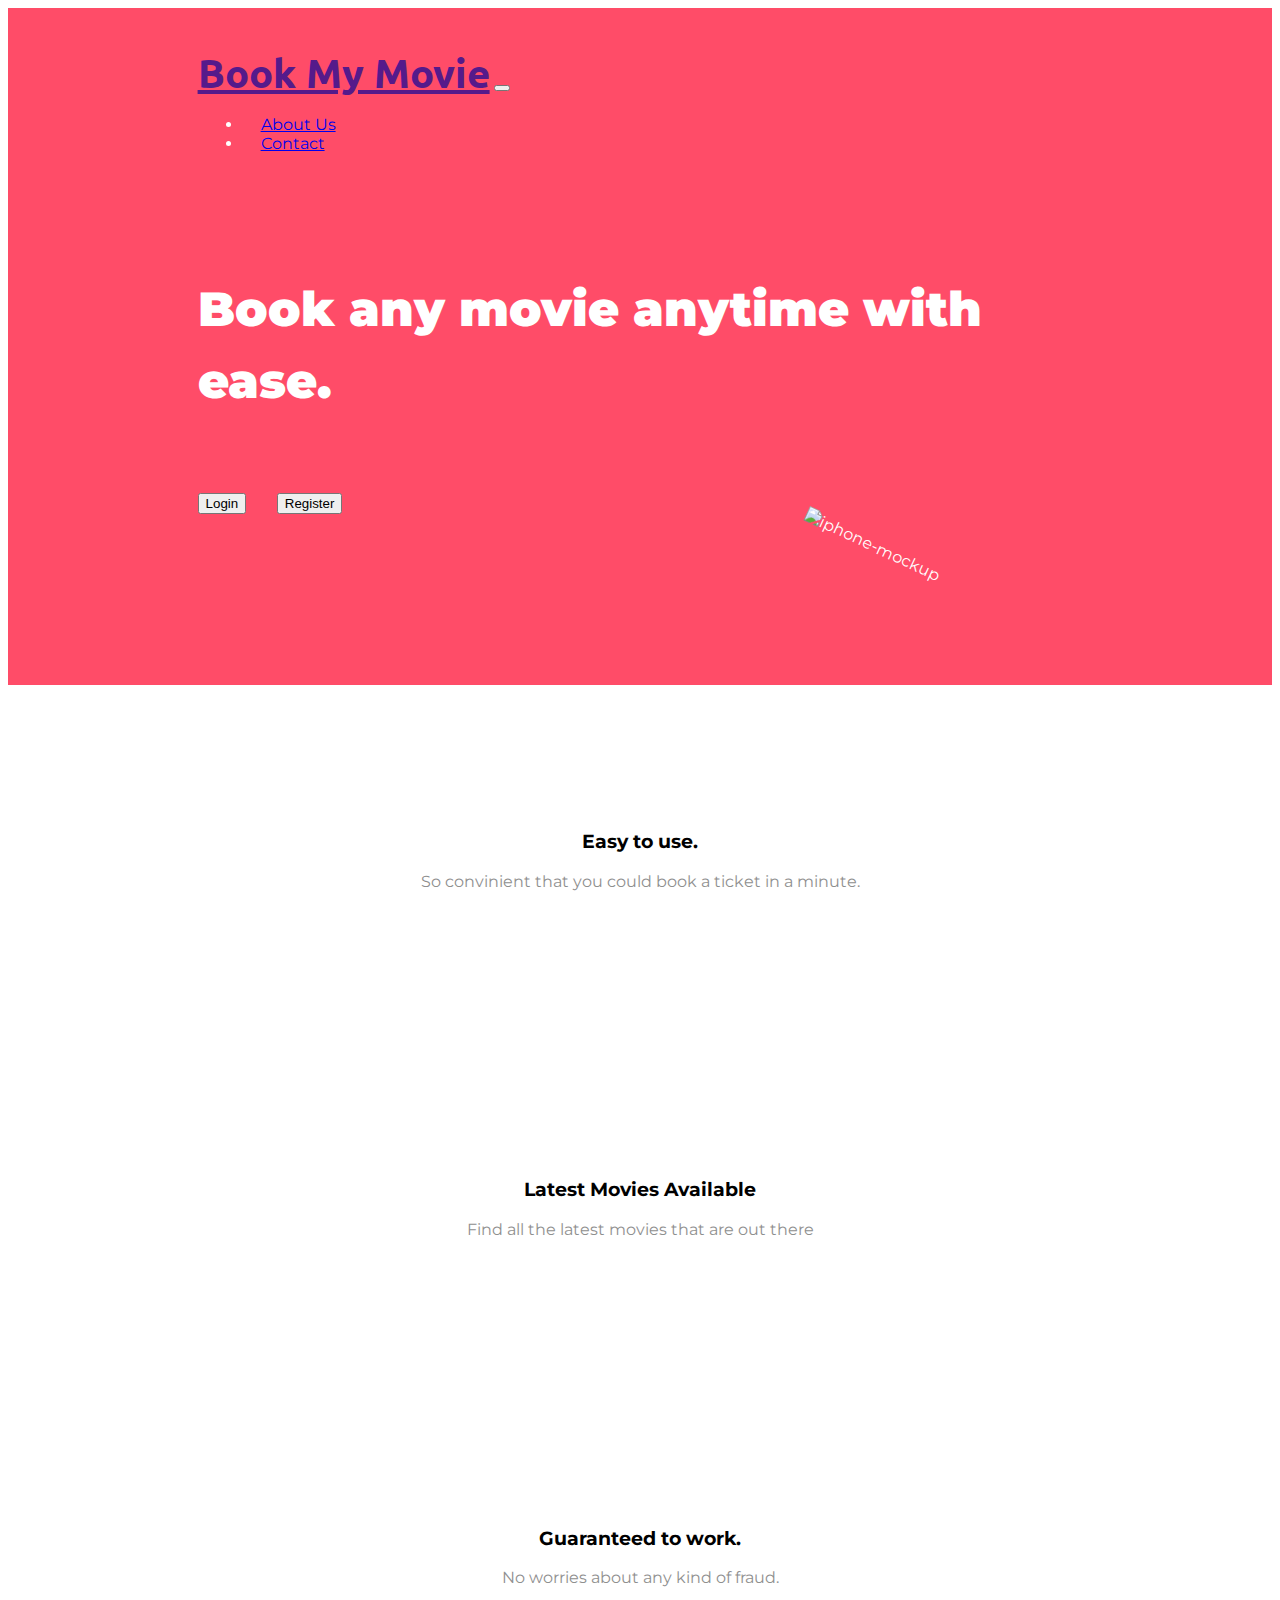
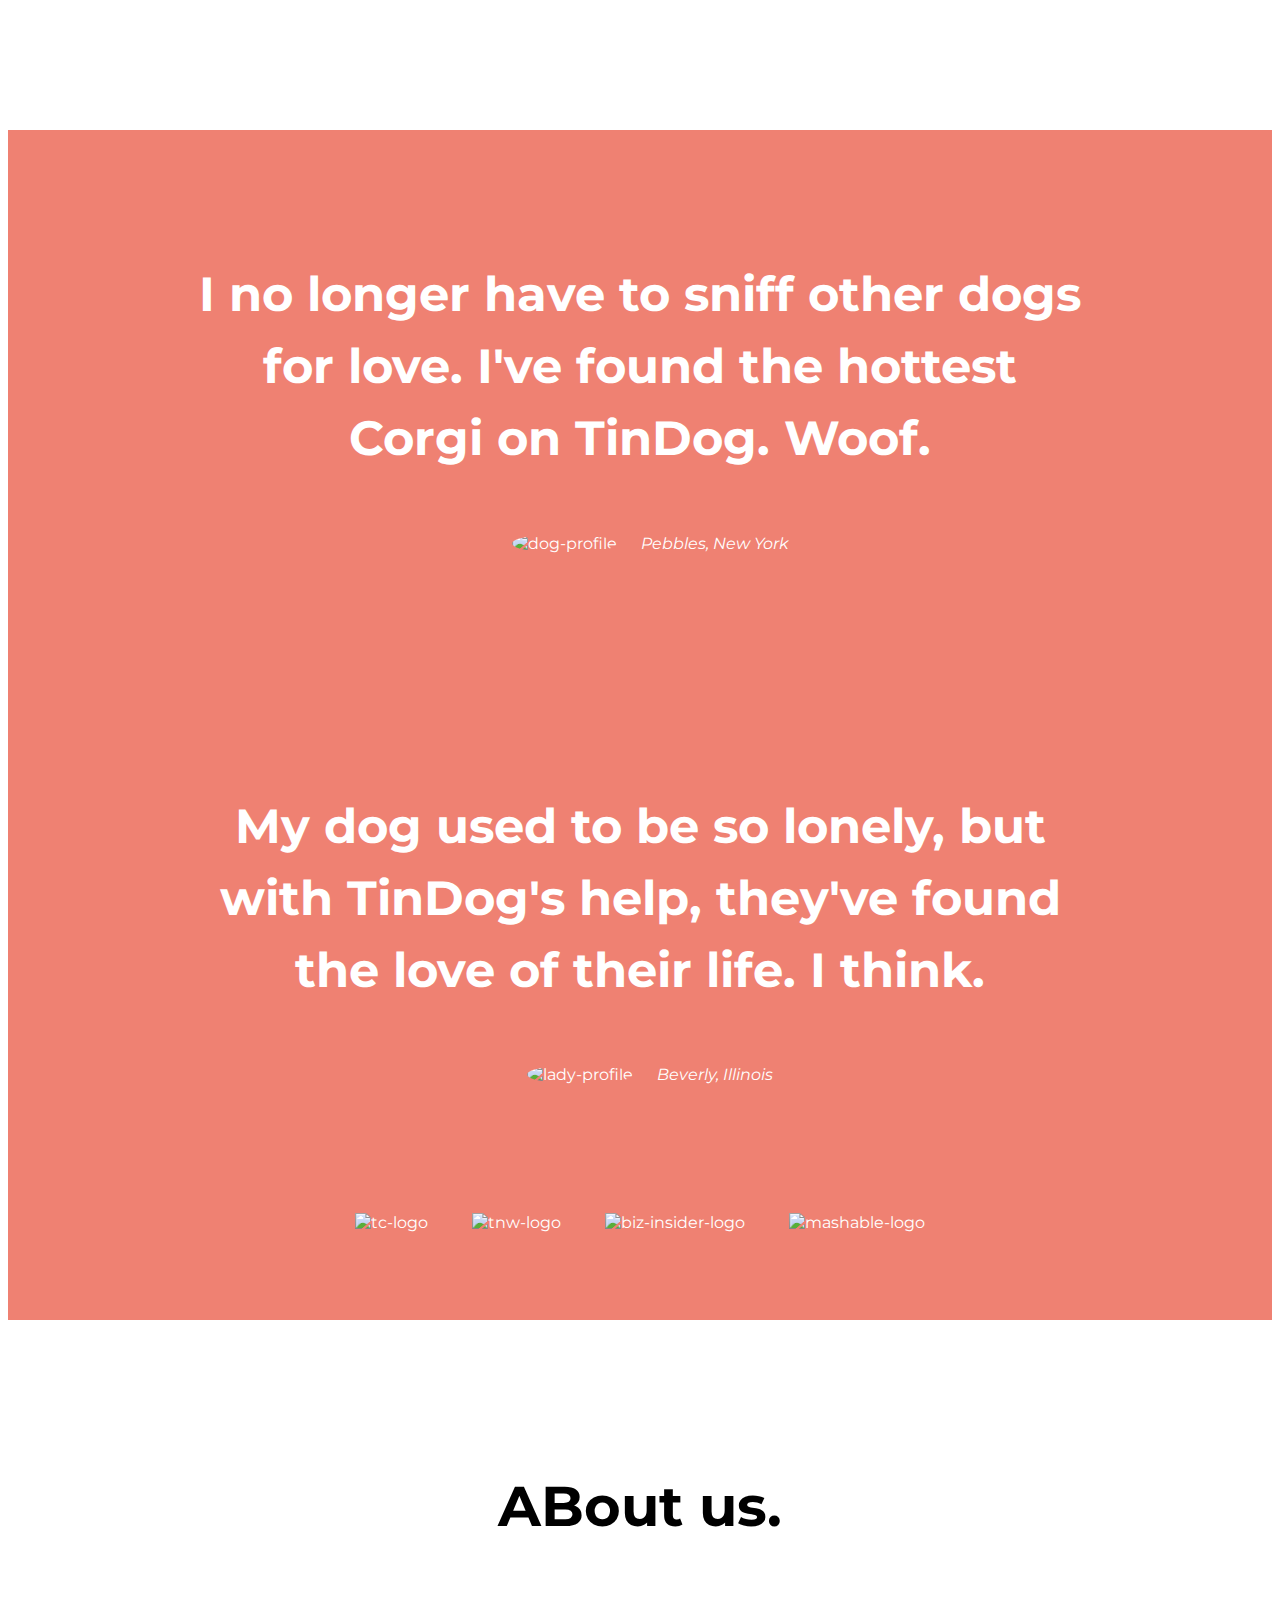
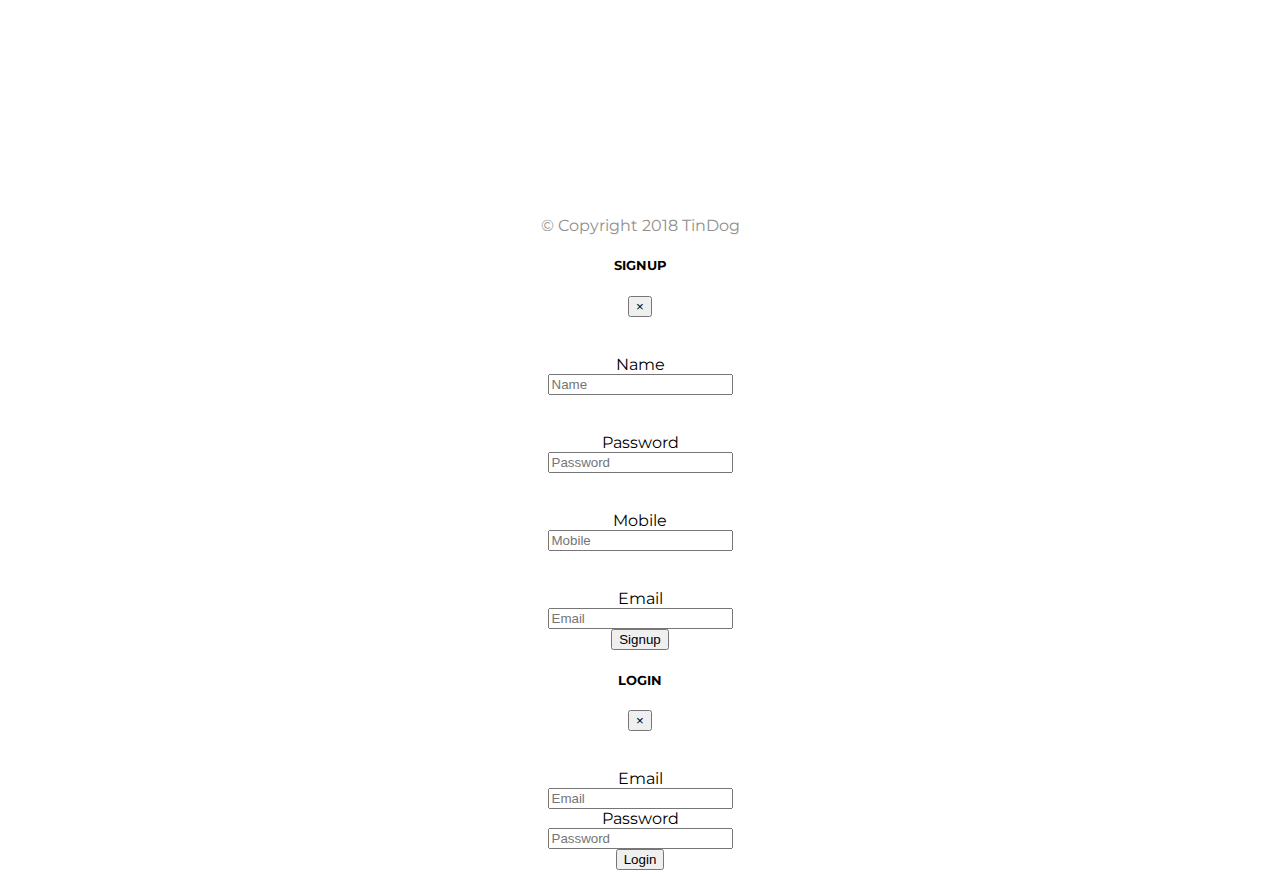
==== Project/index.html @ 7a68d61e "Rename Front-Page.html to index.html" ====
<!DOCTYPE html>
<html>

<head>
  <meta charset="UTF-8">
  <title>Book My Movie</title>
  
  
 
  <!-- CSS stylesheets -->
<link href="https://cdn.jsdelivr.net/npm/bootstrap@5.0.0-beta1/dist/css/bootstrap.min.css" rel="stylesheet" integrity="sha384-giJF6kkoqNQ00vy+HMDP7azOuL0xtbfIcaT9wjKHr8RbDVddVHyTfAAsrekwKmP1" crossorigin="anonymous">
 
  <link rel="stylesheet" href="css/styles.css">
  
  

  <!-- Font Awesome -->
  <script src="https://kit.fontawesome.com/86f5722ba4.js" crossorigin="anonymous"></script>

<!-- Bootstrap scripts -->
<script src="js/jquery-1.8.2.min.js"></script>
<script src="js/bootstrap.js"></script>
<!--
<script src="https://code.jquery.com/jquery-3.5.1.slim.min.js" integrity="sha384-DfXdz2htPH0lsSSs5nCTpuj/zy4C+OGpamoFVy38MVBnE+IbbVYUew+OrCXaRkfj" crossorigin="anonymous"></script>
<script src="https://cdn.jsdelivr.net/npm/popper.js@1.16.1/dist/umd/popper.min.js" integrity="sha384-9/reFTGAW83EW2RDu2S0VKaIzap3H66lZH81PoYlFhbGU+6BZp6G7niu735Sk7lN" crossorigin="anonymous"></script>
<script src="https://cdn.jsdelivr.net/npm/bootstrap@4.6.0/dist/js/bootstrap.min.js" integrity="sha384-+YQ4JLhjyBLPDQt//I+STsc9iw4uQqACwlvpslubQzn4u2UU2UFM80nGisd026JF" crossorigin="anonymous"></script>
-->


<!-- Google Fonts -->
 <link rel="preconnect" href="https://fonts.gstatic.com">
 <link href="https://fonts.googleapis.com/css2?family=Montserrat:wght@100;400;900&display=swap" rel="stylesheet">
 <link rel="stylesheet" href="Montserrat/Montserrat-Black.ttf">
 <link rel="preconnect" href="https://fonts.gstatic.com">
 <link href="https://fonts.googleapis.com/css2?family=Ubuntu:ital,wght@0,300;0,400;0,500;0,700;1,400;1,500;1,700&display=swap" rel="stylesheet">
 
 <script src="js/app.js" type="text/javascript"></script>
 <meta name="viewport" content="width=device-width, initial-scale=1, shrink-to-fit=no">


</head>

<body>

  <section id="title" class="colored-section">
    <div class="container-fluid">

    <!-- Nav Bar -->
    <nav class="navbar navbar-expand-lg navbar-dark">
     <a class="navbar-brand" href="">Book My Movie</a>
       <button class="navbar-toggler" type="button" data-toggle="collapse" data-target="#navbarSupportedContent" aria-controls="navbarSupportedContent" aria-expanded="false" aria-label="Toggle navigation">
      <span class="navbar-toggler-icon"></span>
    </button>
    <div class="collapse navbar-collapse" id="navbarSupportedContent">
      <ul class="navbar-nav  ml-auto">
          <li class="nav-item">
              <a class="nav-link" href="#footer">About Us</a>
          </li>
          <li class="nav-item">
              <a class="nav-link" href="#pricing">Contact</a>
          </li>

      </ul>
   </div>
  </nav>


    <!-- Title -->
  <div class="row">
    <div class="col-lg-6">
      <h1 class="big-heading">Book any movie anytime with ease.</h1>
      <button type="button" class="btn btn-dark btn-lg download-button" data-toggle="modal" data-target="#modal-login">Login</button>
      <button type="button" class="btn btn-outline-light btn-lg download-button" data-toggle="modal" data-target = "#modal-signup">Register</button>
    </div>
    <div class="col-lg-6"> 
      <img src="https://img.utdstc.com/icon/ae9/647/ae96479eab0a2b0fcff994ddb49a645cae659d4721244e5d155e00cd1abe10be:200" alt="iphone-mockup" class="img-fluid">
    </div>
  </div>
  
  </section>


  <!-- Features -->


  <section id="features" class="white-section">
    <div class="row">

      <div class="col-md-4"> 
        <i class="icon fas fa-check-circle"></i>
    <h3 class="feature-title">Easy to use.</h3>
    <p>So convinient that you could book a ticket in a minute.</p>
  </div>
  <div class="col-md-4"> 
    <i class="icon fas fa-film"></i>
    <h3 class="feature-title">Latest Movies Available</h3>
    <p>Find all the latest movies that are out there</p>
  </div>
  <div class="col-md-4"> 
    <i class="icon fas fa-heart"></i>
    <h3 class="feature-title">Guaranteed to work.</h3>
    <p>No worries about any kind of fraud.</p>
  </div>

  </div>
  </section>


  <!-- Testimonials -->

  <section id="testimonials" class="colored-section">
    <div id="carouseltestimonials" class="carousel slide" data-ride="false">
      <div class="carousel-inner">
        <div class="carousel-item active">
          <h2 class="testimonial-text">I no longer have to sniff other dogs for love. I've found the hottest Corgi on TinDog. Woof.</h2>
    <img class="testimonials-image" src="images/dog-img.jpg" alt="dog-profile">
    <em>Pebbles, New York</em> 
        </div>
        <div class="carousel-item">
          
          <h2 class="testimonial-text">My dog used to be so lonely, but with TinDog's help, they've found the love of their life. I think.</h2>
          <img class="testimonials-image" src="images/lady-img.jpg" alt="lady-profile">
          <em>Beverly, Illinois</em>
       
          
        </div>
         <a class="carousel-control-prev" href="#carouseltestimonials" role="button" data-slide="prev">
        <span class="carousel-control-prev-icon"></span>
       
      </a>
      <a class="carousel-control-next" href="#carouseltestimonials" role="button" data-slide="next">
        <span class="carousel-control-next-icon"></span>
      </a>
      </div>
    </div>

    

   
  </section>


  <!-- Press -->

  <section id="press" class="colored-section">
    <img class="press-logo" src="images/techcrunch.png" alt="tc-logo">
    <img class="press-logo" src="images/tnw.png" alt="tnw-logo">
    <img class="press-logo" src="images/bizinsider.png" alt="biz-insider-logo">
    <img class="press-logo" src="images/mashable.png" alt="mashable-logo">

  </section>


  <!-- Pricing -->

  <!-- <section id="pricing" class="white-section">
    <h2 class="section-heading">A Plan for Every Dog's Needs</h2>
    <p>Simple and affordable price plans for your and your dog.</p>
    <div class="row">
    <div class=" pricing-column col-lg-4 col-md-6"> 
    <div class="card">
      <div class="card-header">
        <h3>Chihuahua</h3>
      </div>
      <div class="card-body">
        <h2 class="price-text">Free</h2>
    <p>5 Matches Per Day</p>
    <p>10 Messages Per Day</p>
    <p>Unlimited App Usage</p>
    <button class="btn btn-lg btn-block btn-outline-dark pricing-button" type="button" >Sign Up</button>
      </div>
     
  </div>
</div> 
<div class="pricing-column col-lg-4 col-md-6">
  <div class="card">
    <div class="card-header">
      <h3>Labrador</h3>
    </div>
    <div class="card-body">
      <h2 class="price-text">$49 / mo</h2>
      <p>Unlimited Matches</p>
      <p>Unlimited Messages</p>
      <p>Unlimited App Usage</p>
      <button type="button" class="btn btn-lg btn-block btn-dark pricing-button">Sign Up</button>
    </div>
   
</div> 
</div>
<div class="pricing-column col-lg-4">
<div class="card">
  <div class="card-header">
      <h3>Mastiff</h3>
  </div>
  <div class="card-body">
    <h2 class="price-text">$99 / mo</h2>
    <p>Pirority Listing</p>
    <p>Unlimited Matches</p>
    <p>Unlimited Messages</p>
    <p>Unlimited App Usage</p>
    <button type="button" class="btn btn-lg btn-block btn-dark pricing-button">Sign Up</button>
  </div>
 
</div> 
</div>
</div>
</section> -->
   
    


   
    

  </section>


  <!-- Call to Action -->

  <section id="cta" class="white-section">

    <h3 class="cta-heading">ABout us.</h3>


  </section>


  <!-- Footer -->

  <footer id="footer" class="white-section">

    <i class="footer-icon fab fa-twitter"></i>
    <i class="footer-icon fab fa-facebook-f"></i>
    <i class="footer-icon fab fa-instagram"></i>
    <i class="footer-icon fas fa-envelope"></i>
    <p>© Copyright 2018 TinDog</p>

  </footer>
  
  
  <!--Modal Signup-->
  <div class="modal fade" id="modal-signup" tabindex="-1" role="dialog" aria-labelledby="exampleModalLabel" aria-hidden="true">
            <div class="modal-dialog" role="document">
                <div class="modal-content">
                    <div class="modal-header">
                        <h5 class="modal-title text-danger" id="exampleModalLabel">SIGNUP</h5>
                        <button type="button" class="close" data-dismiss="modal" aria-label="Close">
                            <span aria-hidden="true">&times;</span>
                        </button>
                    </div>
                    <div class="modal-body">
                        <form>
                            <div class="form-group row">
                               <br><br>
                                <label for="inputEmail3" class="col-sm-2 col-form-label">Name</label>
                                <div class="col-sm-10">
                                    <input type="text" class="form-control" id="UID" name="UID" placeholder="Name" required>
                                    <small id="erruid" name="erruid" class="form-text"></small>
                                </div>
                            </div>
                            <div class="form-group row">
                               <br><br>
                                <label for="inputPassword3" class="col-sm-2 col-form-label">Password</label>
                                <div class="col-sm-10">
                                    <input type="password" class="form-control" id="UPWD" name="UPWD" placeholder="Password" required>
                                    <small id="errpwd" name="errpwd" class="form-text"></small>
                                </div>
                            </div>
                            <div class="form-group row">
                               <br><br>
                                <label for="inputmobile" class="col-sm-2 col-form-label">Mobile</label>
                                <div class="col-sm-10">
                                    <input type="text" class="form-control" id="UMOB" name="UMOB" placeholder="Mobile" required>
                                    <small id="errmob" name="errmob" class="form-text"></small>
                                </div>
                            </div>
                            <div class="form-group row">
                               <br><br>
                                <label for="inputemail" class="col-sm-2 col-form-label">Email</label>
                                <div class="col-sm-10">
                                    <input type="text" class="form-control" id="UMAIL" name="UMAIL" placeholder="Email" >
                                    <small id="errmail" name="errmail" class="form-text"></small>
                                </div>
                            </div>
                        </form>
                    </div>
                    <div class="modal-footer">
                        <input type="button" class="btn btn-danger" value="Signup" id="signup" name="signup">
                    </div>
                </div>
            </div>
        </div>
        
        
        <!--modal login-->
        <div class="modal fade" id="modal-login" tabindex="-1" role="dialog" aria-labelledby="exampleModalLabel" aria-hidden="true">
            <div class="modal-dialog" role="document">
                <div class="modal-content">
                    <div class="modal-header">
                        <h5 class="modal-title" id="exampleModalLabel">LOGIN</h5>
                        <button type="button" class="close" data-dismiss="modal" aria-label="Close">
                            <span aria-hidden="true">&times;</span>
                        </button>
                    </div>
                    <div class="modal-body">
                        <form>
                            <div class="form-group row">
                               <br><br>
                                <label for="inputEmail3" class="col-sm-2 col-form-label">Email</label>
                                <div class="col-sm-10">
                                    <input type="text" class="form-control" id="UIDL" name="UIDL" placeholder="Email">
                                    <small id="errmaill" name="errmaill" class="form-text"></small>
                                </div>
                            </div>
                            <div class="form-group row">
                                <label for="inputPassword3" class="col-sm-2 col-form-label">Password</label>
                                <div class="col-sm-10">
                                    <input type="password" class="form-control" id="UPWDL" name="UPWDL" placeholder="Password">
                                    <small id="errpwdl" name="errpwdl" class="form-text"></small>
                                </div>
                            </div>
                        </form>
                    </div>
                    <div class="modal-footer">
                        <input type="button" class="btn btn-success" value="Login" id="login" name="login">
                    </div>
                </div>
            </div>
        </div>

        

</body>

</html>
---- Project/css/styles.css ----
body {
    font-family: "Montserrat";
    text-align: center;
}


p {
    color: #8f8f8f;
}
/* Headings */
.big-heading{
     font-size: 3rem;
    line-height: 1.5;
    font-weight: 900;

}
.section-heading{
    font-size: 3rem;
    line-height: 1.5; 
    font-weight: bold; 

}
/* Sections */
.colored-section{
    background-color: #ff4c68;
    color: #ffffff;
}
.white-section{
    background-color: #ffffff;

}


#title {
   
    padding-bottom: 7%;
    text-align: left;
    
    
}
.container-fluid {
    padding: 3% 15%;

}

/* Navigation bar */
.navbar{
    padding: 0px;
    padding-bottom: 4.5rem;
}
.navbar-nav{
    margin-left: auto;
}
.navbar-brand {
    font-family: "Ubuntu";
    font-size: 2.5rem;
    font-weight: bold;

}
.nav-item{
    padding: 0 18px;
    margin-left: 5px;
} 
.nav-link{
    font-size: 1.2 rem;

}
/* Download buttons */
.download-button {
    margin: 5% 3% 5% 0;
}
/* title image */
.img-fluid {
    transform: rotate(25deg);
    
 width:20%;
 /* padding-left: 25%;
padding-bottom: 5%;   */
position: absolute;
right: 230px;

}

/* Feature section */
#features{
    
  
    position: relative;
    
    
}
.feature-title{
    font-weight: bold;
    font: size 1.5rem; 
}
.col-md-4 {
    padding: 10%;
    
}


.icon {
font-size: 70px;
padding-bottom: 5%;
color: #ef8172;
}
.fas:hover{
    color: #ff4c68;
}

/* Testimonial section */

#testimonials {
   
    
    background-color:#ef8172 ;
   
}
.testimonial-text{
    font-size: 3rem;
    line-height: 1.5;
    font-weight: bold;
}
.testimonials-image {
    width: 10%;
    border-radius: 100%;
    margin: 20px;
}
#press {
    background-color: #ef8172;
  
    padding-bottom: 3%;
}
.press-logo {
    width: 15%;
    margin: 20px 20px 50px;
}
.carousel-item {
    padding: 7% 15%;
}

/* pricing section */

#pricing {
    padding: 100px;
  
}
.price-text{
    font-size: 3rem;
    line-height: 1.5;
    font-weight: bold;

}
.pricing-column{
    padding: 3% 2%;
}
.pricing-button {
    width: 80%;

}
@media (max-width:1028px){
    .img-fluid{
        position: static;
        width: 60%;
        transform: rotate(0);
    }
    #title {
        text-align: center;
    }

}
/* CTA section */

.cta-heading{
    font-size: 3.5rem;
    font-weight: bold;
    padding: 7% 15%;
    line-height: 1.5;
    color: black;

}
/* FOOTER */
#footer{
   
   
    padding-top: 7%;
    
}
.footer-icon{
    padding: 0 1% 3%;
}
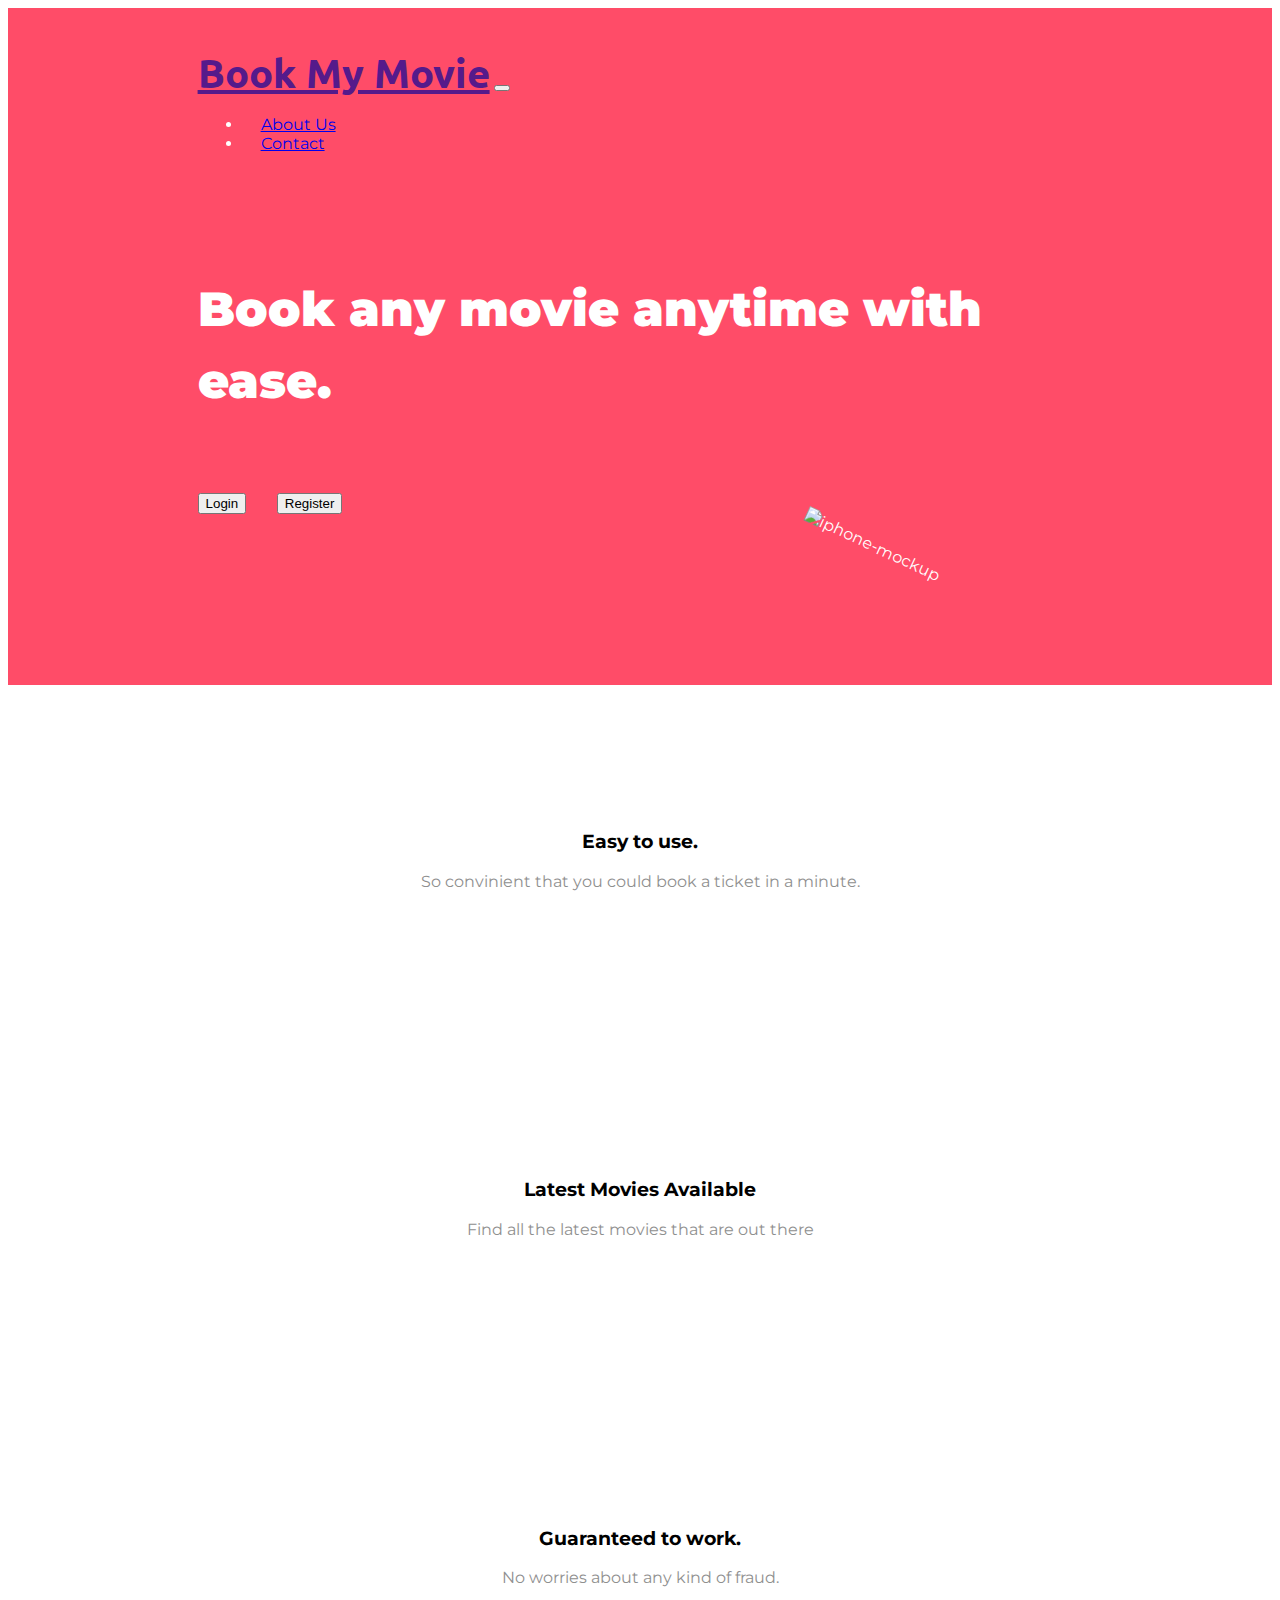
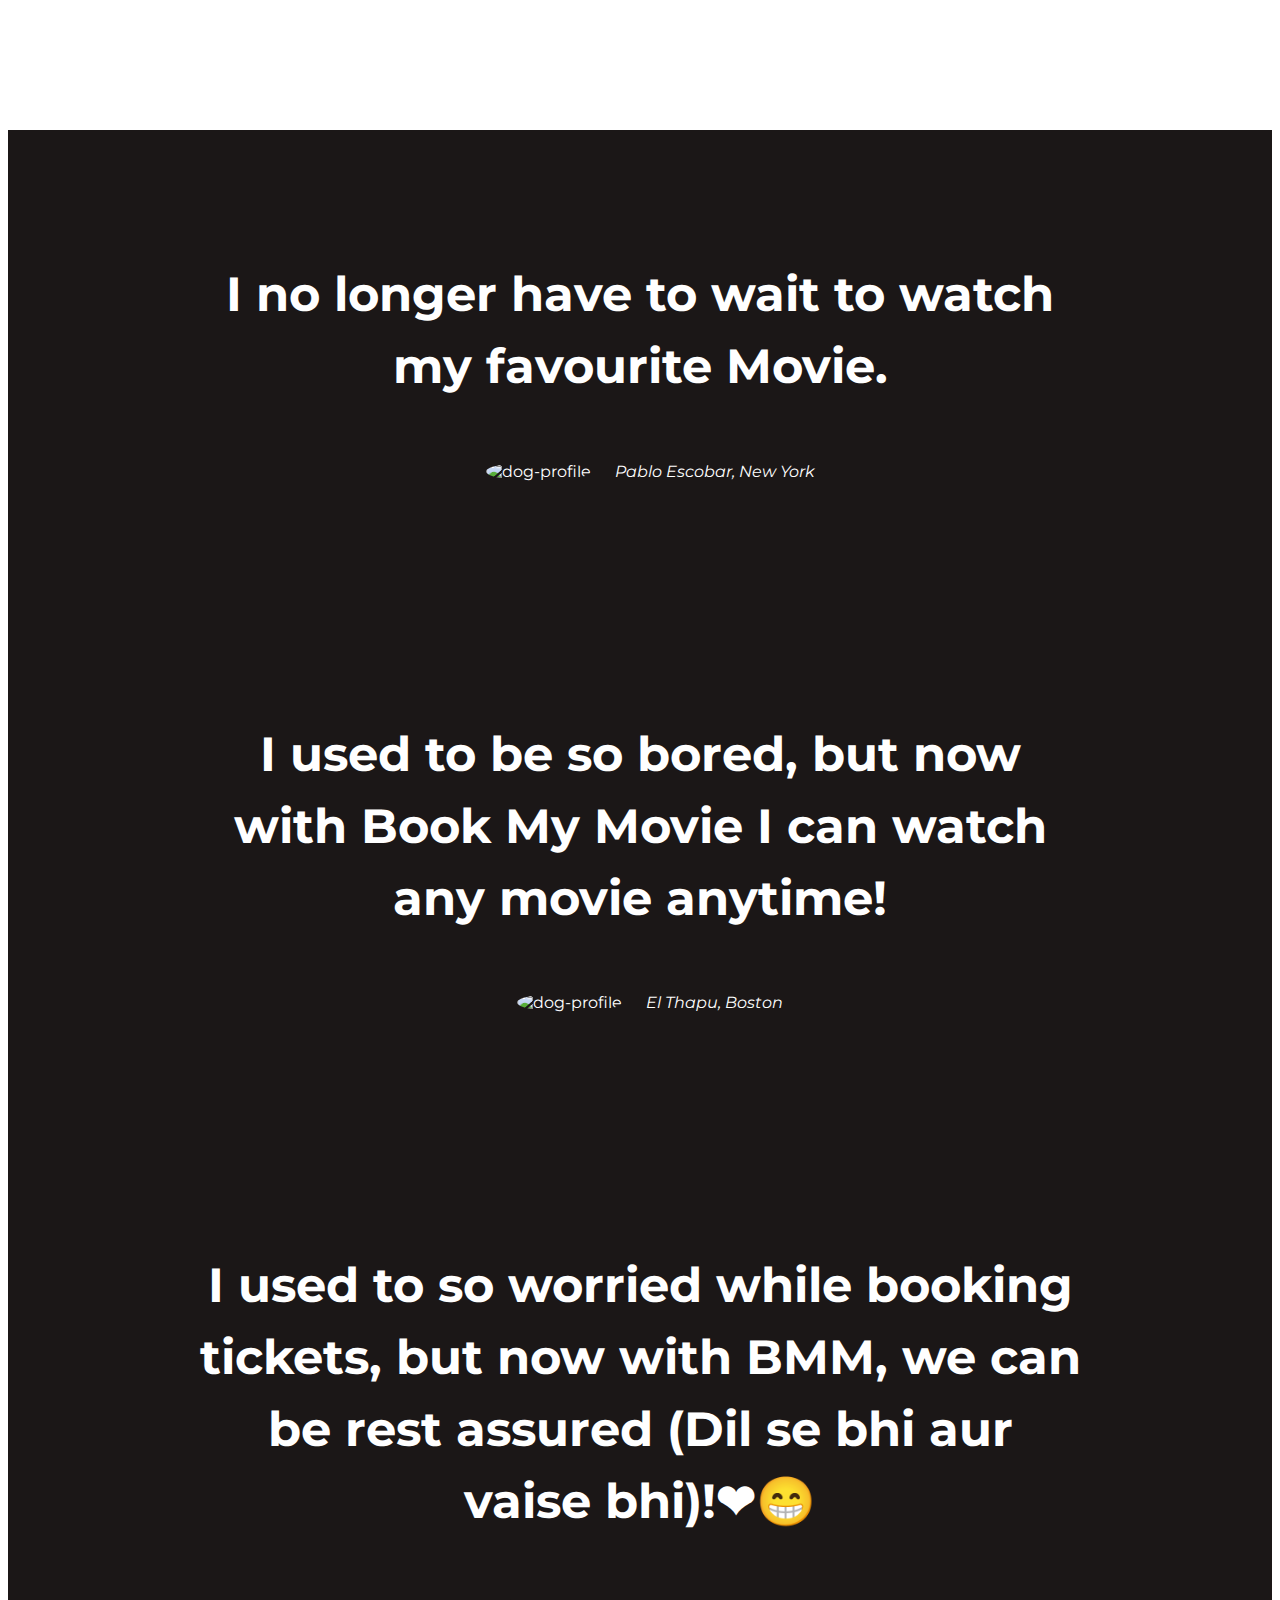
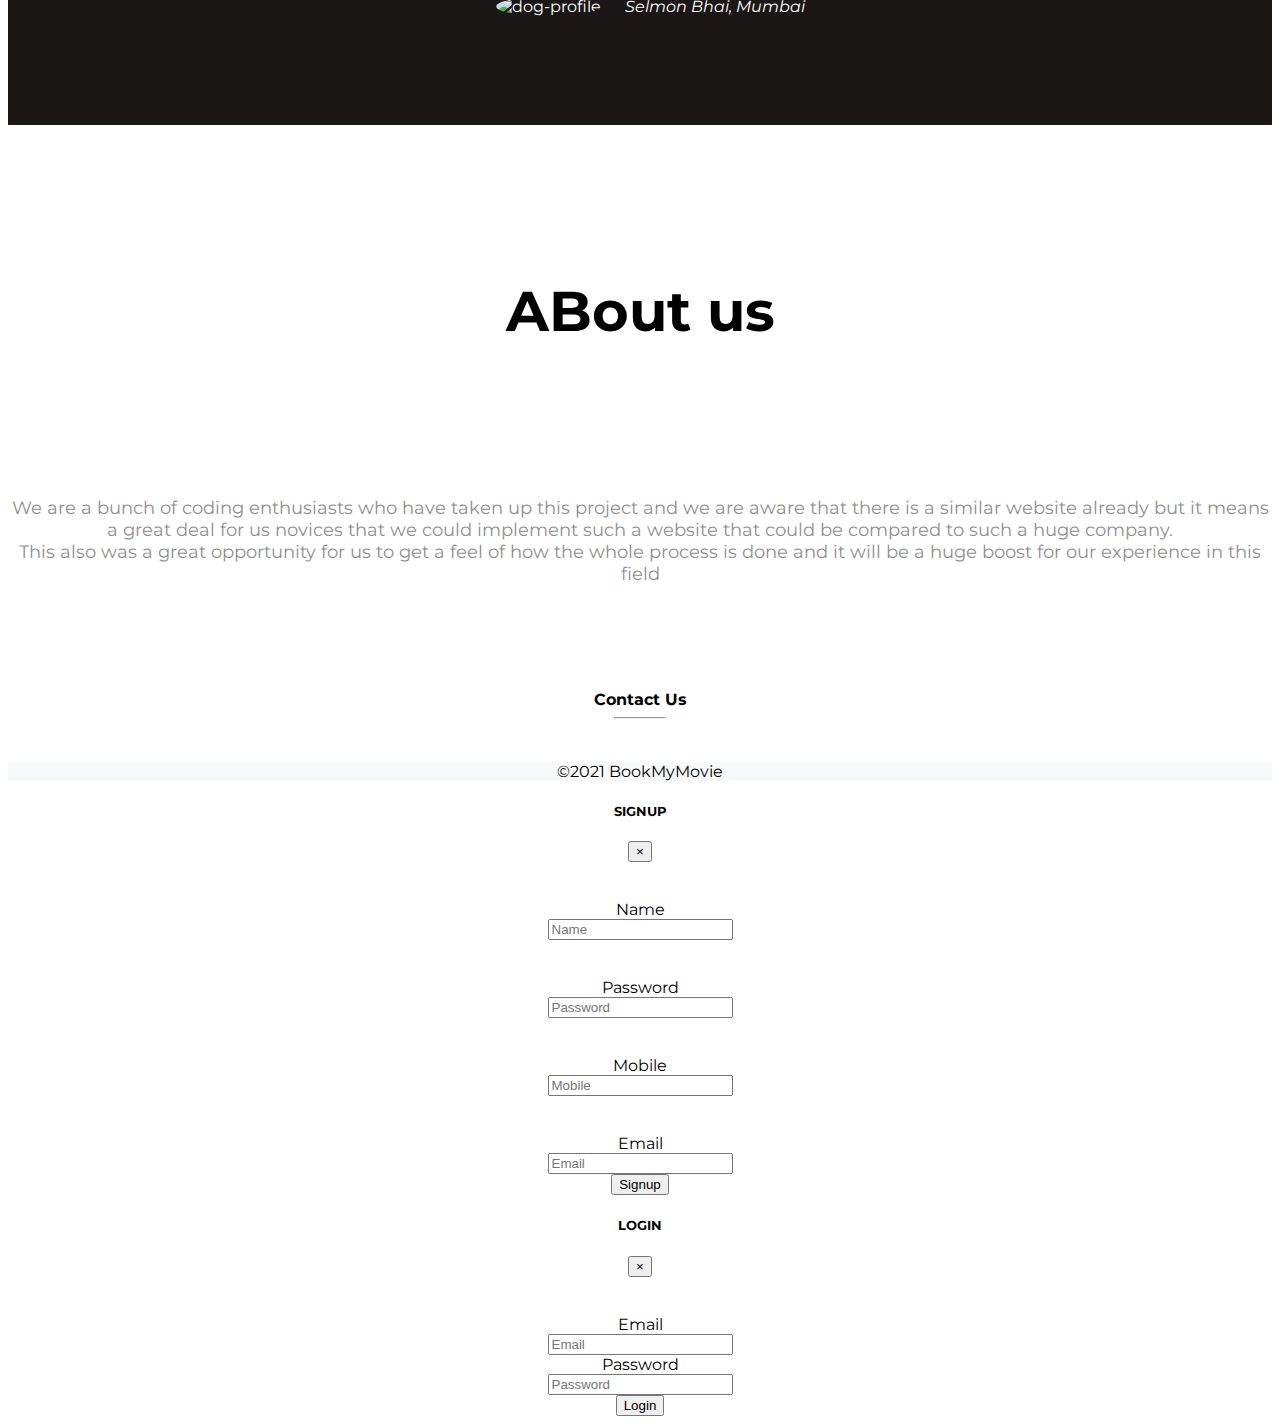
==== commit b26fef2c: "Update index.html" ====
--- a/Project/index.html
+++ b/Project/index.html
@@ -54,10 +54,10 @@
     <div class="collapse navbar-collapse" id="navbarSupportedContent">
       <ul class="navbar-nav  ml-auto">
           <li class="nav-item">
-              <a class="nav-link" href="#footer">About Us</a>
+              <a class="nav-link" href="#cta">About Us</a>
           </li>
           <li class="nav-item">
-              <a class="nav-link" href="#pricing">Contact</a>
+              <a class="nav-link" href="#footer">Contact</a>
           </li>
 
       </ul>
@@ -104,26 +104,32 @@
 
   </div>
   </section>
-
+                
 
   <!-- Testimonials -->
-
-  <section id="testimonials" class="colored-section">
-    <div id="carouseltestimonials" class="carousel slide" data-ride="false">
+  <section id="testimonials" class="colored-section" style="background-color: #1b1717;">
+    <div id="carouseltestimonials" class="carousel slide" data-ride="carousel" data-interval="2000">
       <div class="carousel-inner">
         <div class="carousel-item active">
-          <h2 class="testimonial-text">I no longer have to sniff other dogs for love. I've found the hottest Corgi on TinDog. Woof.</h2>
-    <img class="testimonials-image" src="images/dog-img.jpg" alt="dog-profile">
-    <em>Pebbles, New York</em> 
+          
+          <h2 class="testimonial-text">I no longer have to wait to watch my favourite Movie. </h2>
+          <img class="testimonials-image" src="uploads/index_carousal_1.jpg" alt="dog-profile">
+    
+    <em>Pablo Escobar, New York</em> 
         </div>
         <div class="carousel-item">
           
-          <h2 class="testimonial-text">My dog used to be so lonely, but with TinDog's help, they've found the love of their life. I think.</h2>
-          <img class="testimonials-image" src="images/lady-img.jpg" alt="lady-profile">
-          <em>Beverly, Illinois</em>
-       
+          <h2 class="testimonial-text">I used to be so bored, but now with Book My Movie I can watch any movie anytime!</h2>
+          <img class="testimonials-image" src="uploads/index_carousal_2.jpg" alt="dog-profile">
+       <em>El Thapu, Boston</em>   
+        </div>
+        <div class="carousel-item">
           
-        </div>
+          <h2 class="testimonial-text">I used to so worried while booking tickets, but now with BMM, we can be rest assured (Dil se bhi aur vaise bhi)!❤😁</h2>
+          <img class="testimonials-image" src="uploads/index_carousal_3.jpg" alt="dog-profile">
+       <em>Selmon Bhai, Mumbai</em>   
+        </div>
+        
          <a class="carousel-control-prev" href="#carouseltestimonials" role="button" data-slide="prev">
         <span class="carousel-control-prev-icon"></span>
        
@@ -142,13 +148,15 @@
 
   <!-- Press -->
 
-  <section id="press" class="colored-section">
-    <img class="press-logo" src="images/techcrunch.png" alt="tc-logo">
+ <!--  <section id="press" class="colored-section">
+
+   <img class="press-logo" src="images/techcrunch.png" alt="tc-logo">
     <img class="press-logo" src="images/tnw.png" alt="tnw-logo">
     <img class="press-logo" src="images/bizinsider.png" alt="biz-insider-logo">
     <img class="press-logo" src="images/mashable.png" alt="mashable-logo">
 
-  </section>
+
+  </section>-->
 
 
   <!-- Pricing -->
@@ -209,8 +217,7 @@
     
 
 
-   
-    
+       
 
   </section>
 
@@ -219,8 +226,11 @@
 
   <section id="cta" class="white-section">
 
-    <h3 class="cta-heading">ABout us.</h3>
-
+    <h3 class="cta-heading">ABout us</h3>
+    <p>
+    <font size="4">    
+    We are a bunch of coding enthusiasts who have taken up this project and we are aware that there is a similar website already but it means <br>a great deal for us novices that we could implement such a website that could be compared to such a huge company. <br>This also was a great opportunity for us to get a feel of how the whole process is done and it will be a huge boost for our experience in this field
+    </font></p>
 
   </section>
 
@@ -228,12 +238,13 @@
   <!-- Footer -->
 
   <footer id="footer" class="white-section">
-
+     <font><b>Contact Us</b></font>
+    <br><center><hr width="50"></center>
     <i class="footer-icon fab fa-twitter"></i>
     <i class="footer-icon fab fa-facebook-f"></i>
     <i class="footer-icon fab fa-instagram"></i>
     <i class="footer-icon fas fa-envelope"></i>
-    <p>© Copyright 2018 TinDog</p>
+    <p><center><div style="background-color: #f8f9fa;">©2021 BookMyMovie</div></center></p>
 
   </footer>
   
